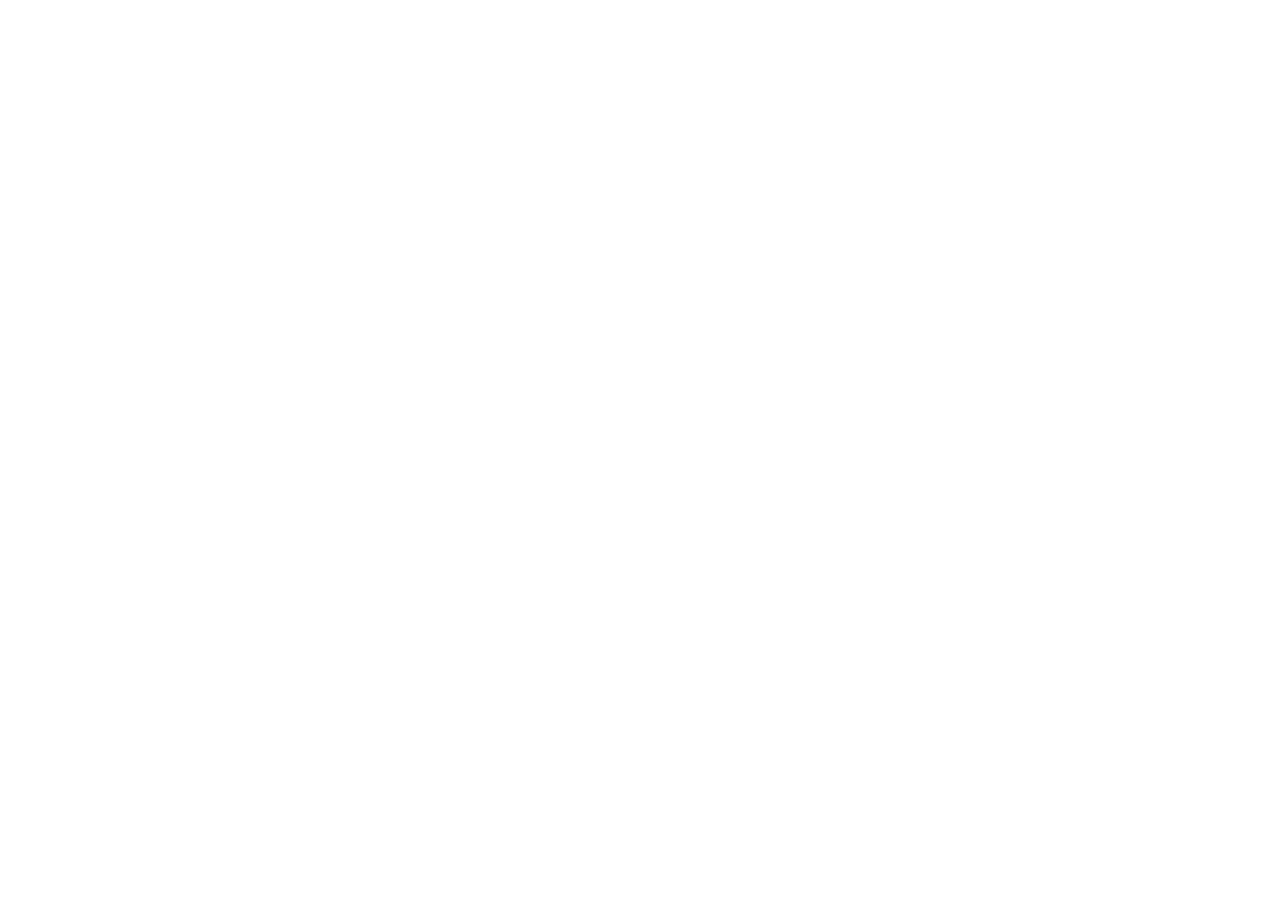
==== contactMe.html @ 25221c67 "Designed a profile page" ====
<!DOCTYPE html>
<html lang="en">
<head>
    <meta charset="UTF-8">
    <meta name="viewport" content="width=device-width, initial-scale=1.0">
    <title>Document</title>
</head>
<body>
    
</body>
</html>
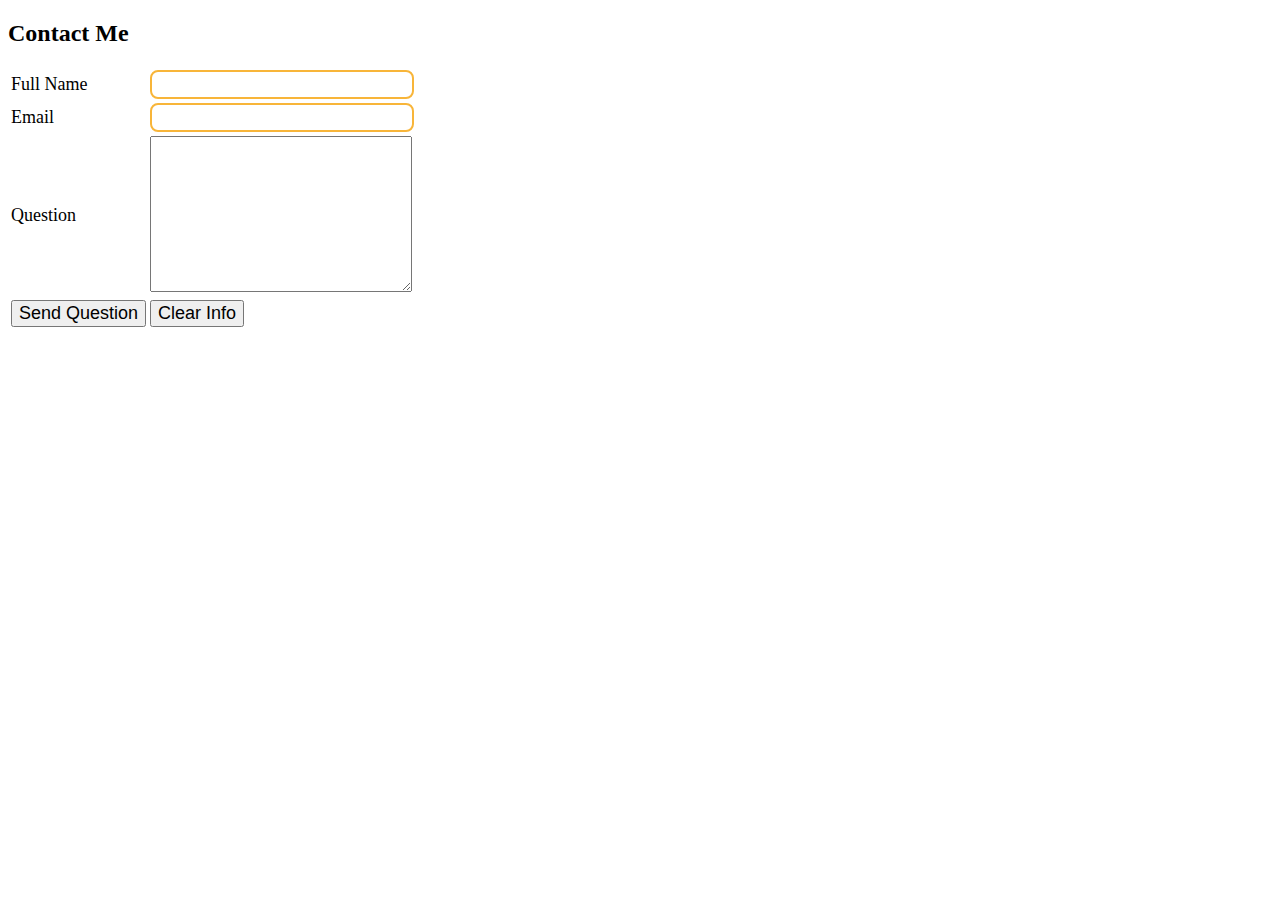
==== commit c5d224c9: "Created Simple Card" ====
--- a/contactMe.html
+++ b/contactMe.html
@@ -3,9 +3,60 @@
 <head>
     <meta charset="UTF-8">
     <meta name="viewport" content="width=device-width, initial-scale=1.0">
-    <title>Document</title>
+    <title>Contact Me</title>
+    <style>
+        label, button{
+            font-size: large;
+        }
+        input[type="text"],  input[type="email"]{
+            border: 2px solid rgb(248, 181, 57);
+            padding: 5px 5px ;
+            border-radius: 8px;
+            width: 250px;
+            text-transform: capitalize;
+            color: cadetblue;
+        }
+        input[type="email"]{
+            text-transform: lowercase;
+        }
+        button[type="submit"]:hover{
+            color: rgb(183, 122, 8);
+            border-radius: 8px;
+            border: 2px solid rgb(248, 181, 57);
+        }
+        button[type="reset"]:hover{
+            color: rgb(183, 122, 8);
+            border-radius: 8px;
+            border: 2px solid rgb(248, 181, 57);
+
+        }
+      
+
+    </style>
 </head>
 <body>
-    
+    <h2>Contact Me</h2>
+    <form action="">
+        <table>
+            <tbody>
+                <tr>
+                    <td><label for="">Full Name </label></td>
+                    <td><input type="text"> <br></td>
+                </tr>
+                <tr>
+                    <td><label for="">Email </label> </td>
+                    <td><input type="email"></td>
+                </tr>
+                <tr>
+                    <td><label for="">Question</label></td>
+                    <td><textarea name="" id="" cols="30" rows="10"></textarea></td>
+                </tr>
+                <tr>
+                    <td> <button type="submit">Send Question</button> </td>
+                    <td> <button type="reset">Clear Info</button></td>
+                </tr>
+            </tbody>
+        </table>
+    </form>     
 </body>
 </html>